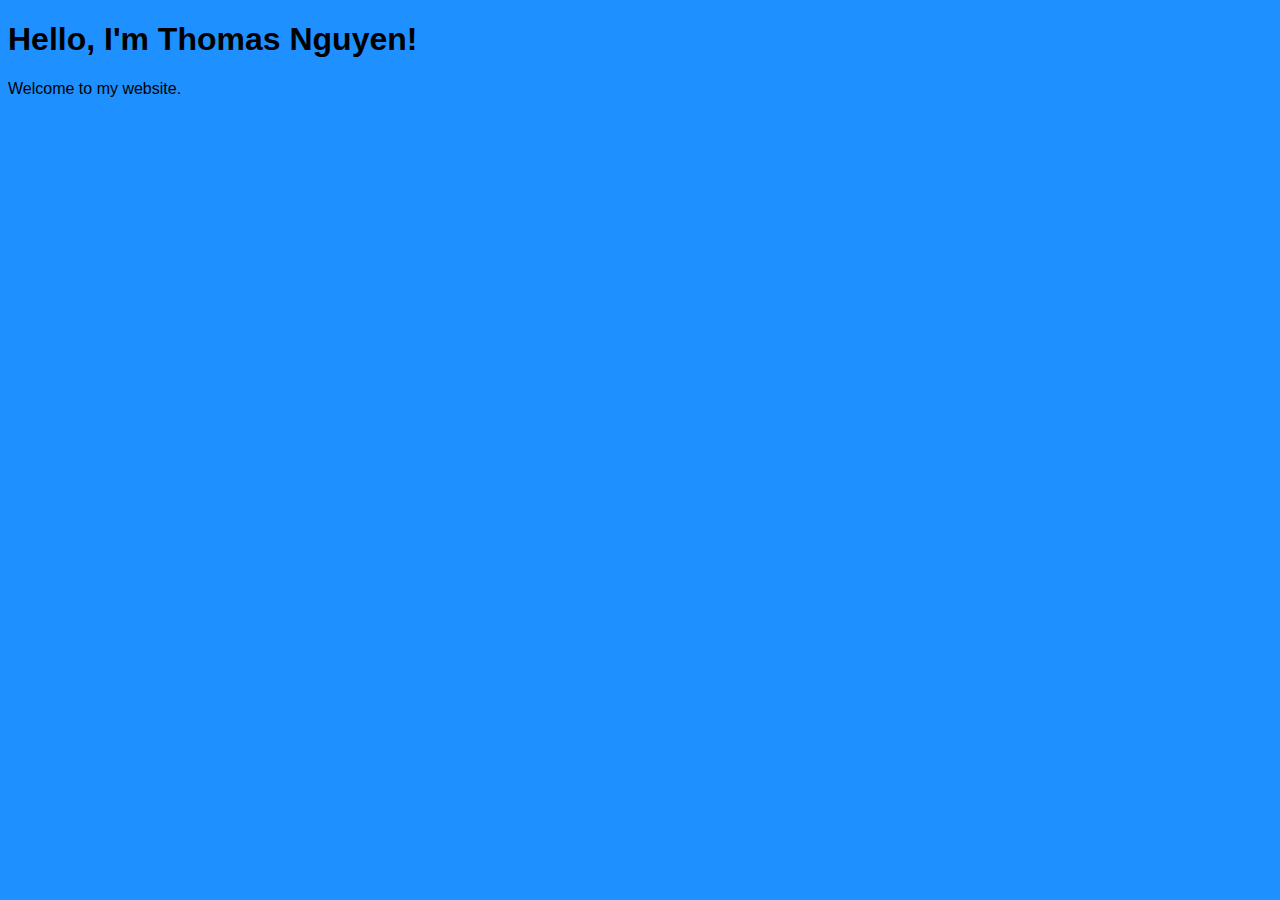
==== index.html @ a0893505 "Fix formatting" ====
<!DOCTYPE html>
<html lang="en">
	<head>
		<title>Lettuce Learn</title>
		<meta charset="UTF-8">
		<meta name="viewport" content="width=device-width, initial-scale=1, 
		shrink-to-fit=no">

		<style>
			body {
			    font-family: Bedstead Extended, Helvetica, sans-serif;
			    background-color: DodgerBlue
			}

			h1 {
			    color: rgb(0,0,0);
			}
		</style>
	</head>

	<body>
		<h1>Hello, I'm Thomas Nguyen!</h1>
		<p>Welcome to my website.</p> 
	</body>
</html>
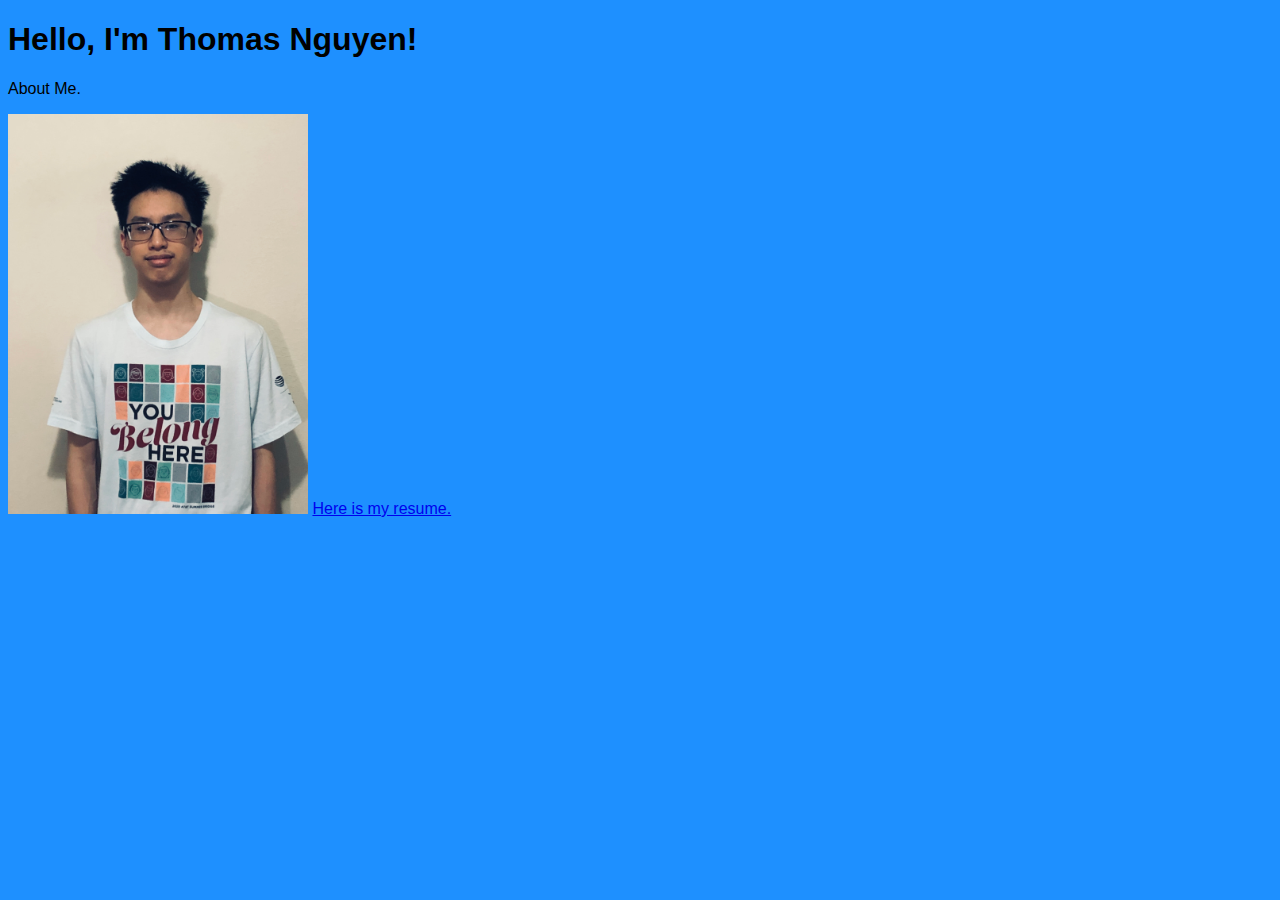
==== commit 678a37d1: "Update profile" ====
--- a/index.html
+++ b/index.html
@@ -20,6 +20,10 @@
 
 	<body>
 		<h1>Hello, I'm Thomas Nguyen!</h1>
-		<p>Welcome to my website.</p> 
+		<p>About Me.</p> 
+		<img src="images/profile.jpg" alt="profile" width="300">
+
+		<a href="https://github.com/tttnguyen729/cv/blob/master/cv.pdf">
+			Here is my resume.</a>
 	</body>
 </html>
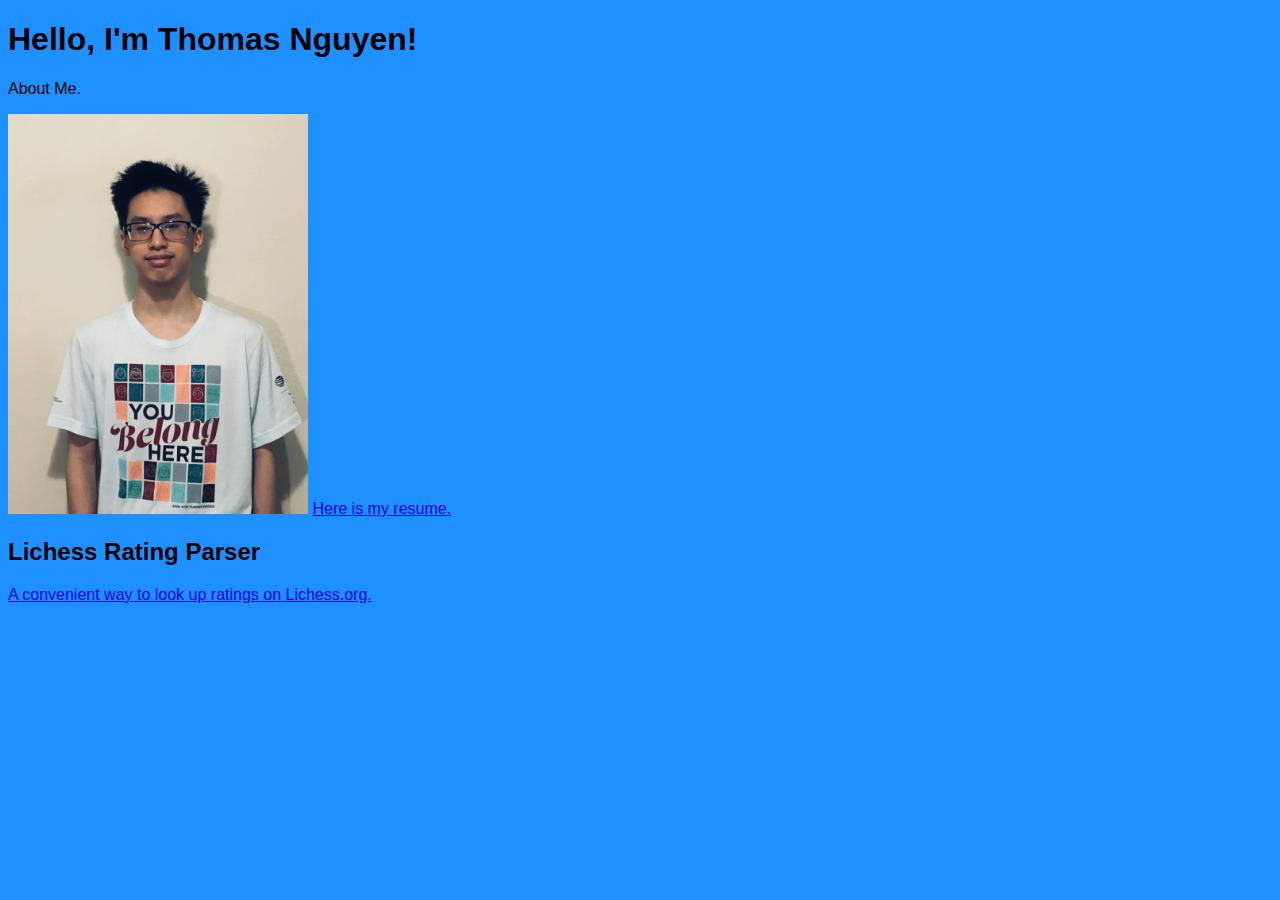
==== commit 87f490e6: "Add Lichess Rating Project" ====
--- a/index.html
+++ b/index.html
@@ -25,5 +25,9 @@
 
 		<a href="https://github.com/tttnguyen729/cv/blob/master/cv.pdf">
 			Here is my resume.</a>
+
+		<h2>Lichess Rating Parser</h2>
+		<a href="https://github.com/tttnguyen729/lichessRatingParser">
+			A convenient way to look up ratings on Lichess.org.</a>
 	</body>
 </html>
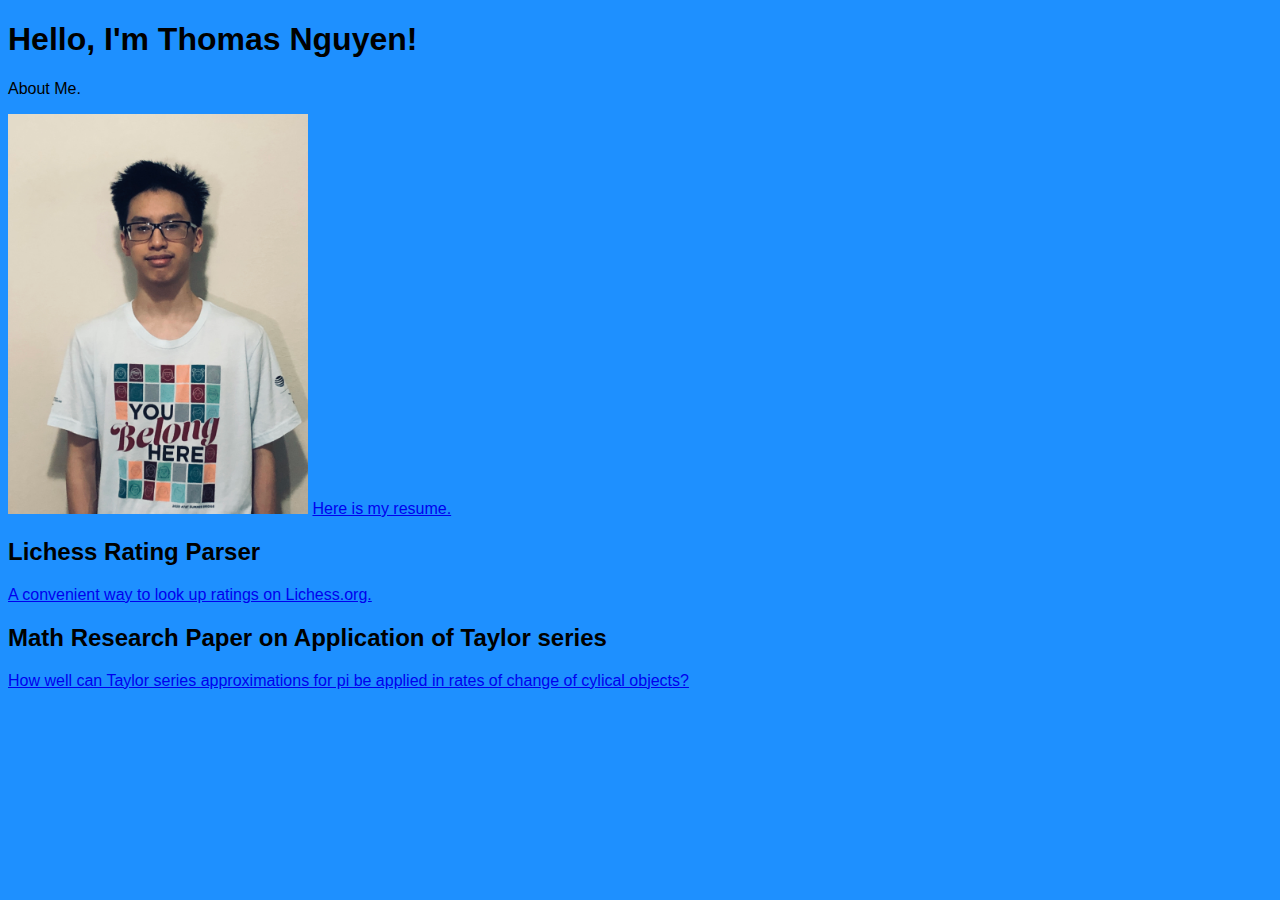
==== commit 774c3193: "Add ee" ====
--- a/index.html
+++ b/index.html
@@ -29,5 +29,10 @@
 		<h2>Lichess Rating Parser</h2>
 		<a href="https://github.com/tttnguyen729/lichessRatingParser">
 			A convenient way to look up ratings on Lichess.org.</a>
+
+		<h2>Math Research Paper on Application of Taylor series</h2>
+		<a href="https://github.com/tttnguyen729/ee/blob/master/newestee.pdf">
+			How well can Taylor series approximations for pi be applied
+		in rates of change of cylical objects?</a>
 	</body>
 </html>
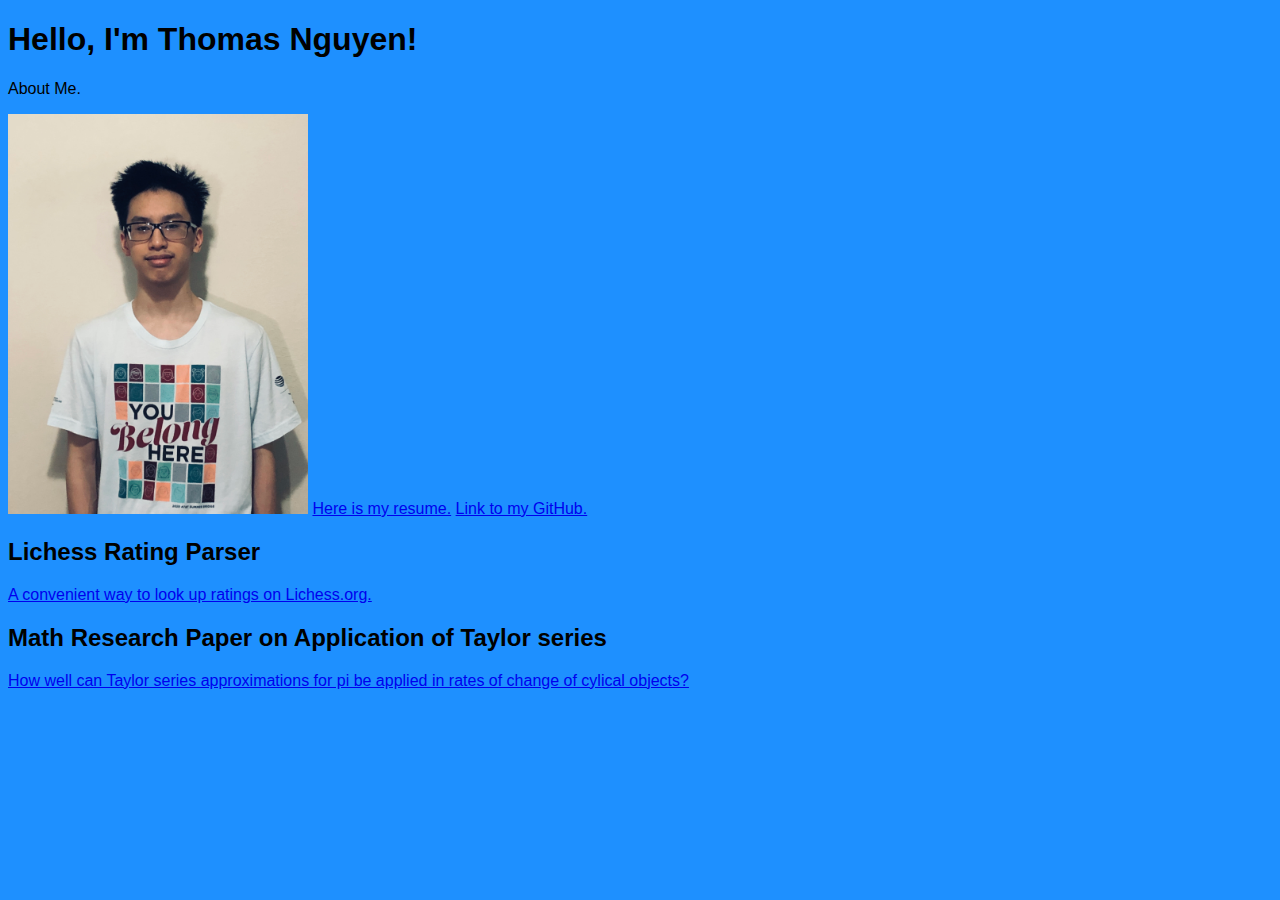
==== commit 3c86bc09: "add github link" ====
--- a/index.html
+++ b/index.html
@@ -22,9 +22,12 @@
 		<h1>Hello, I'm Thomas Nguyen!</h1>
 		<p>About Me.</p> 
 		<img src="images/profile.jpg" alt="profile" width="300">
-
+ 
 		<a href="https://github.com/tttnguyen729/cv/blob/master/cv.pdf">
 			Here is my resume.</a>
+
+		<a href="https://github.com/tttnguyen729/">
+			Link to my GitHub.</a>
 
 		<h2>Lichess Rating Parser</h2>
 		<a href="https://github.com/tttnguyen729/lichessRatingParser">
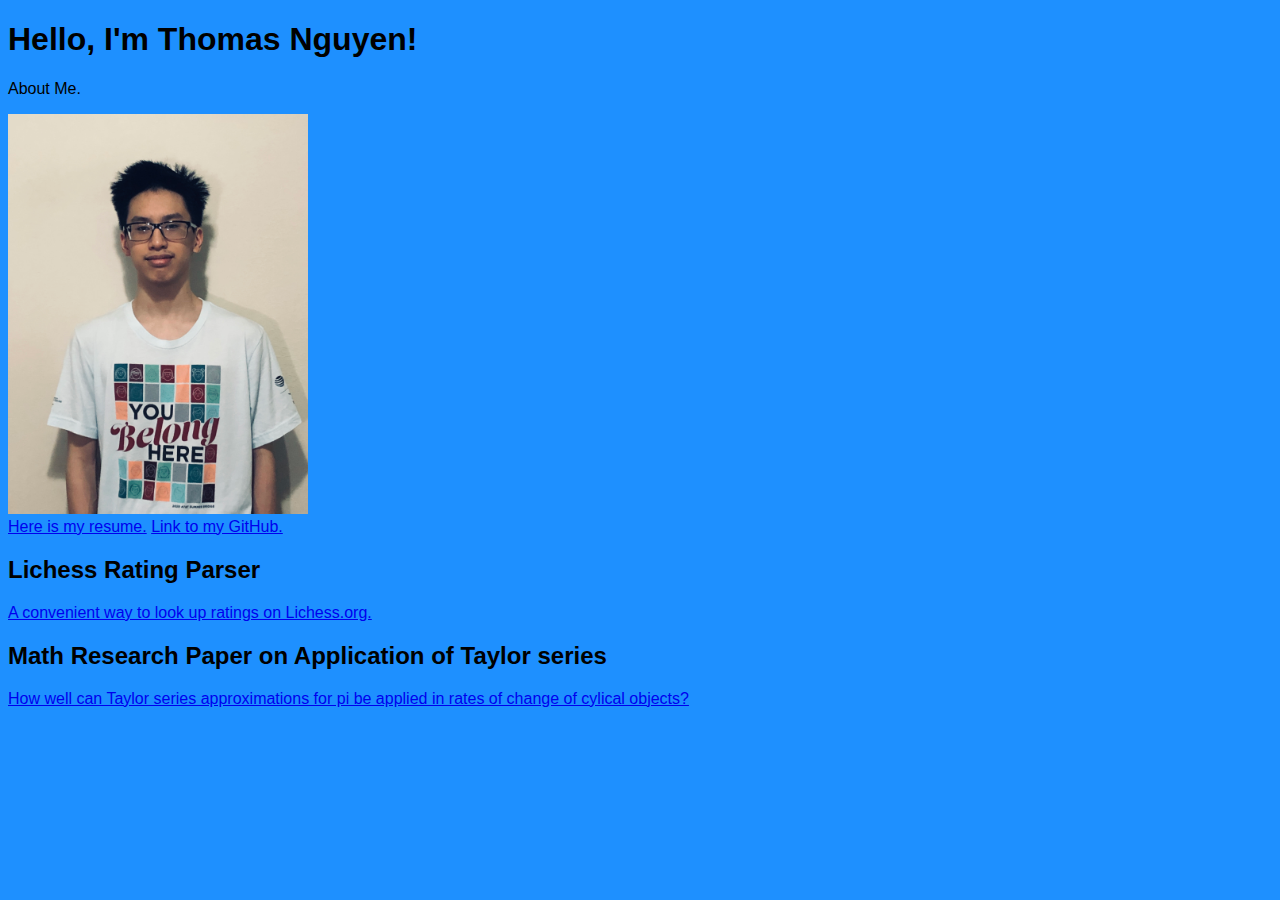
==== commit dff834d6: "Format Links" ====
--- a/index.html
+++ b/index.html
@@ -21,7 +21,7 @@
 	<body>
 		<h1>Hello, I'm Thomas Nguyen!</h1>
 		<p>About Me.</p> 
-		<img src="images/profile.jpg" alt="profile" width="300">
+		<img src="images/profile.jpg" alt="profile" width="300"> <br>
  
 		<a href="https://github.com/tttnguyen729/cv/blob/master/cv.pdf">
 			Here is my resume.</a>
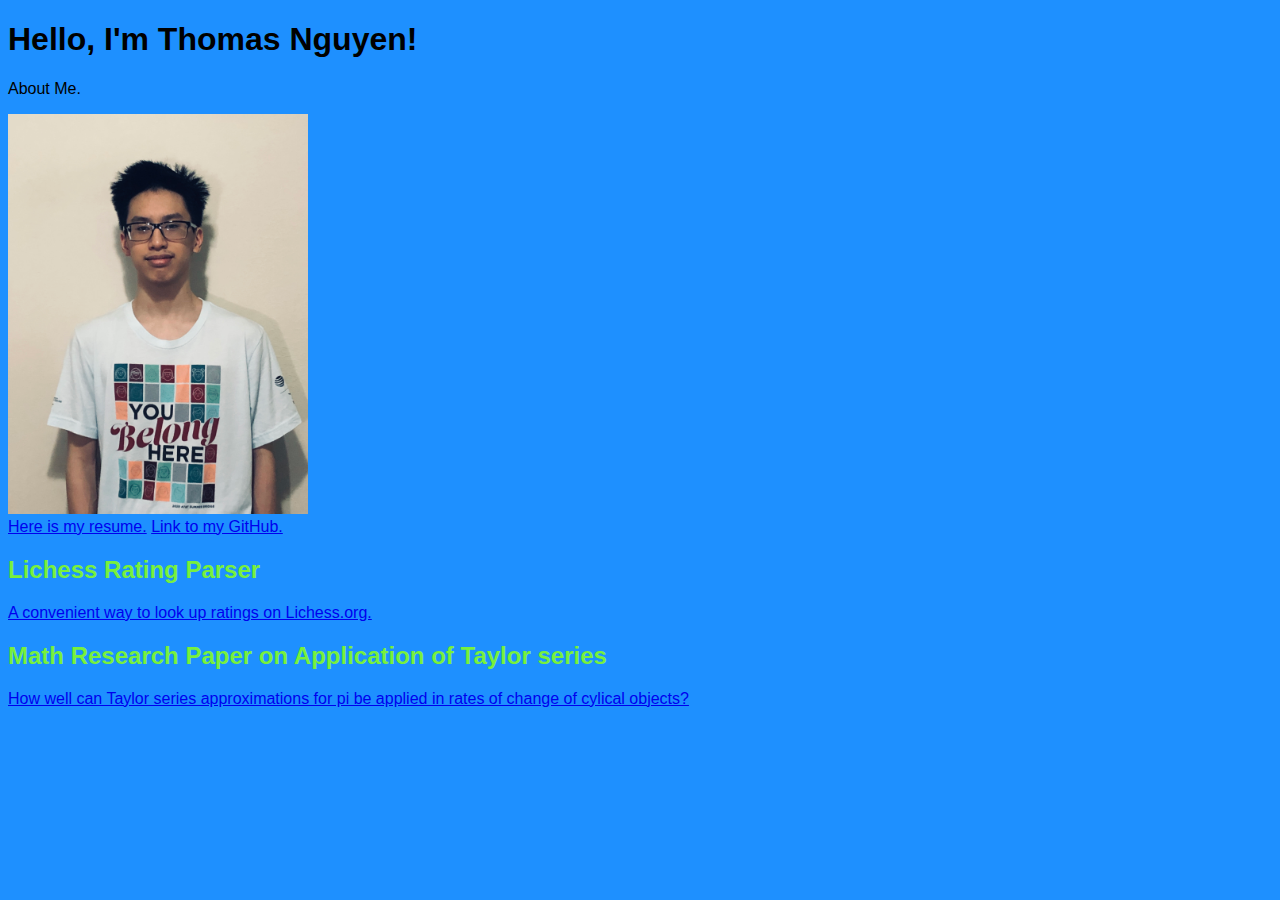
==== commit c164f51d: "Add css" ====
--- a/index.html
+++ b/index.html
@@ -6,16 +6,7 @@
 		<meta name="viewport" content="width=device-width, initial-scale=1, 
 		shrink-to-fit=no">
 
-		<style>
-			body {
-			    font-family: Bedstead Extended, Helvetica, sans-serif;
-			    background-color: DodgerBlue
-			}
-
-			h1 {
-			    color: rgb(0,0,0);
-			}
-		</style>
+		<link rel="stylesheet" href="styles/main.css"/>
 	</head>
 
 	<body>
--- a/styles/main.css
+++ b/styles/main.css
@@ -0,0 +1,12 @@
+body {
+	font-family: Bedstead Extended, Helvetica, sans-serif;
+	background-color: DodgerBlue;
+}
+											h1 {
+	color: rgb(0,0,0);
+}
+
+h2 {
+	color: rgb(120, 240, 60);
+}
+
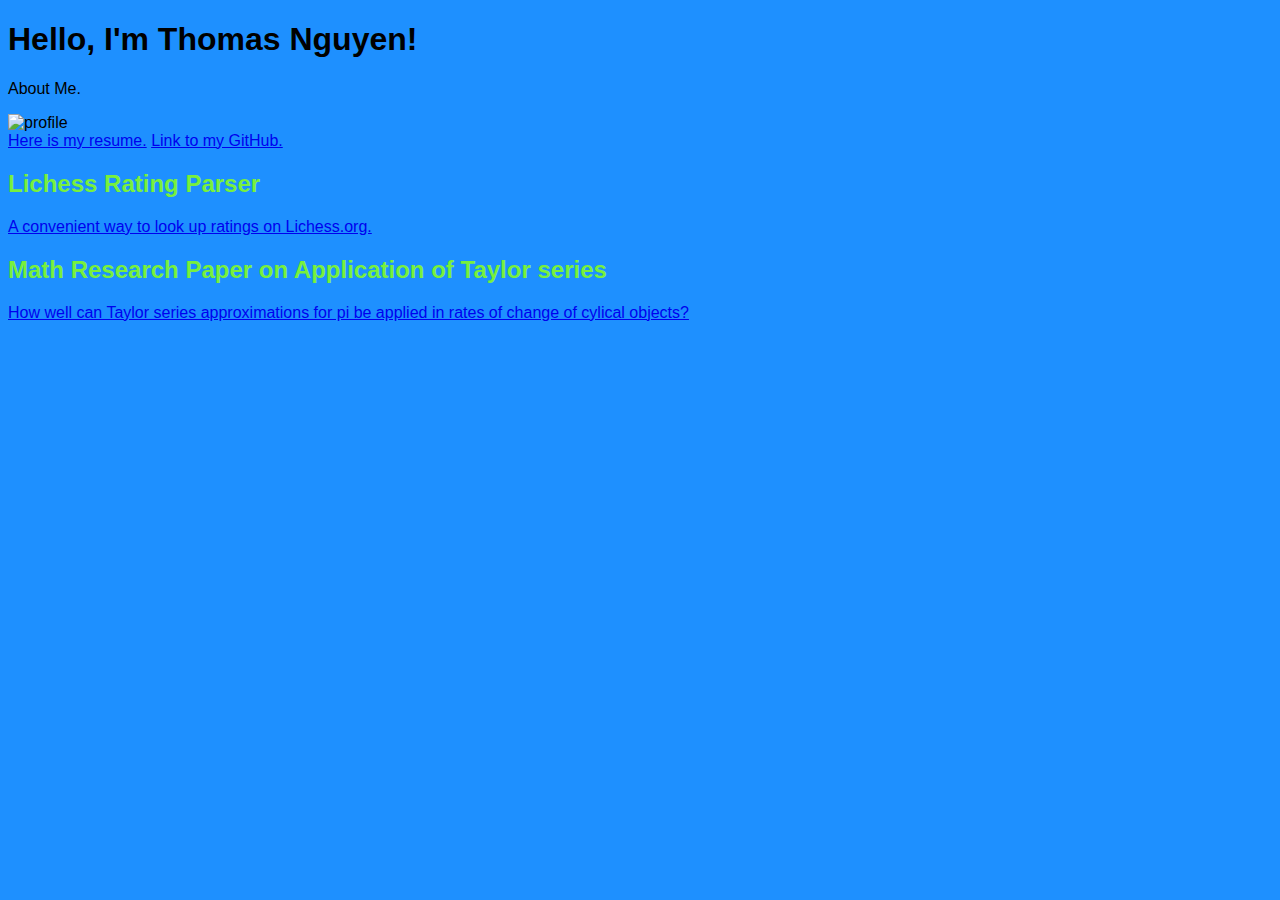
==== commit c5b406f9: "Remove Profile" ====
--- a/index.html
+++ b/index.html
@@ -12,7 +12,7 @@
 	<body>
 		<h1>Hello, I'm Thomas Nguyen!</h1>
 		<p>About Me.</p> 
-		<img src="images/profile.jpg" alt="profile" width="300"> <br>
+		<img src="images/profilea.jpg" alt="profile" width="300"> <br>
  
 		<a href="https://github.com/tttnguyen729/cv/blob/master/cv.pdf">
 			Here is my resume.</a>
